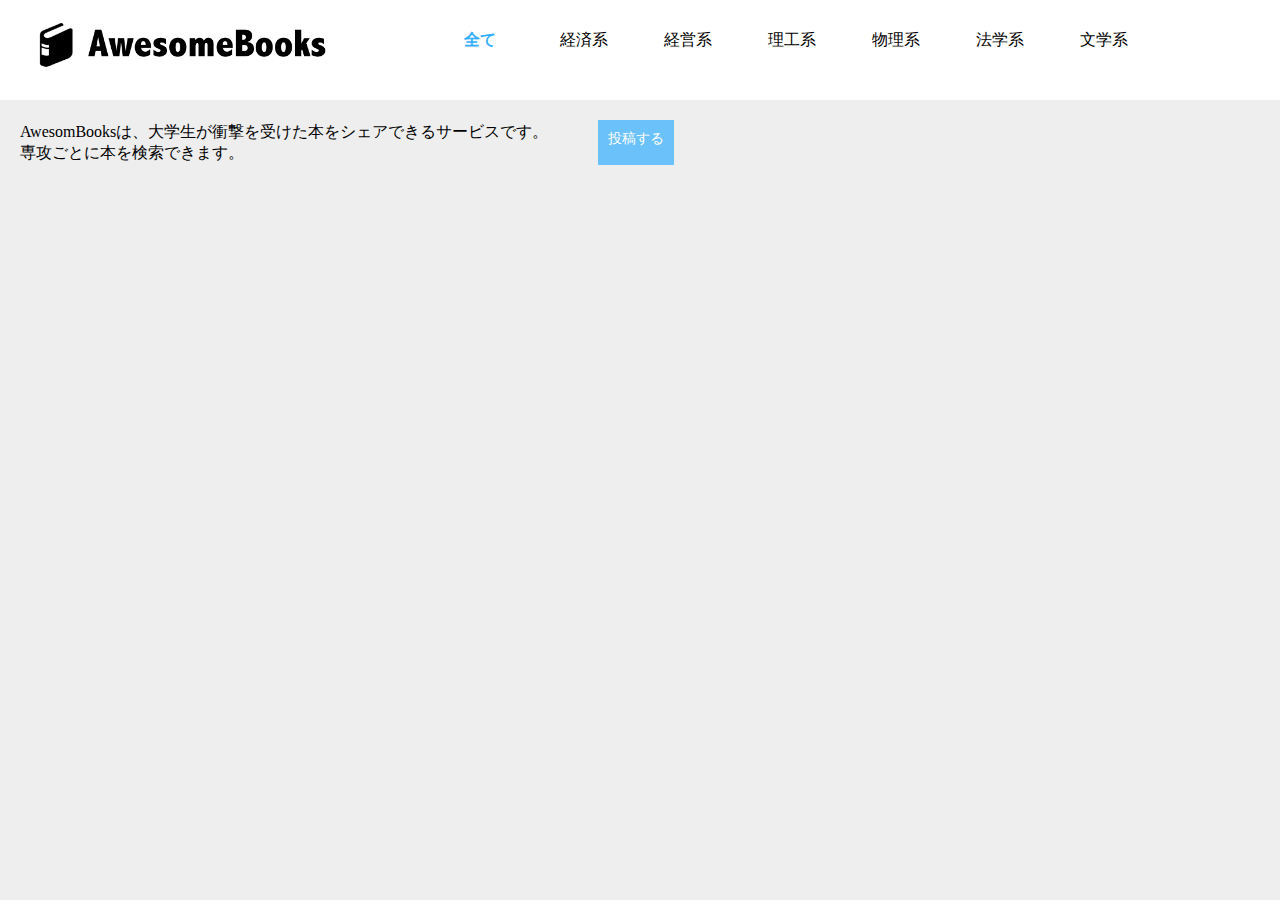
==== 07/index.html @ 972f26f3 "07課題アップロード1st" ====
<!DOCTYPE html>
<html lang="ja">
<head>
    <meta charset="UTF-8">
    <title>Document</title>
    <link rel="stylesheet" href="css/awesome.css"/>
    <script src="js/jquery-3.1.1.min.js"></script>
    <script>
        $(function() {
            var books = [];
            
            var view = function() {
                var major = $('.tab-box > .current').text();
                var box = $('.post-box').empty();
                var filter = {};
                $.each(books, function() {
                    if (major !== '全て' && this.university.major !== major) {
                        return;
                    }
                    var id = this.book.google || this.id;
                    if (id in filter) {
                        filter[id].count ++;
                    } else {
                        filter[id] = {
                            name: this.book.name,
                            thumbnail: this.book.thumbnail,
                            count: 1
                        };
                    }
                });
                $.each(filter, function(id) {
                    var book = this;
                    var thumbnail = $('<div>').append(function() {
                        return $('<img>').addClass('book-img').attr({src: book.thumbnail});
                    });
                    var text = $('<div>')
                        .addClass('book-txt')
                        .append($('<p>').text(book.name))
                        .append($('<p>').text('投稿件数：' + book.count))
                    box.append(function() {
                        return $('<div>')
                            .addClass('book')
                            .append(thumbnail)
                            .append(text)
                            .on('click', function() {
                                var popup = $('<div>')
                                    .append(function() {
                                        var thumbnail = $('<img>').addClass('book-img').attr({src: book.thumbnail});
                                        return $('<div>').append(thumbnail);
                                    })
                                    .append(function() {
                                        var info = $('<div>')
                                            .addClass('book-info')
                                            .append($('<h4>').text(book.name));
                                        return $('<div>').append(info);
                                    });
                            
                                $.each(books, function() {
                                    if (major !== '全て' && this.university.major !== major) {
                                        return;
                                    }
                                    if (id !== this.id && id !== this.book.google) {
                                        return;
                                    }
                                    var star = '';
                                    for (var i = 0; i < 5; i ++) {
                                        star += (i < this.star) ? '★' : '☆';
                                    }
                                    var text = $('<div>')
                                        .addClass('book-txt')
                                        .append($('<p class="star">').text(star))
                                        .append($('<p>').text(this.university.name))
                                        .append($('<p>').text(this.university.major))
                                        .append($('<p>').text(this.created))
                                        .append($('<p>').text(this.comment));
                                    popup.append(text);
                                });


                                $('body').append(function() {
                                    return $('<div>')
                                        .addClass('popup')
                                        .append(popup)
                                        .on('click', function() {
                                            $(this).fadeOut('fast', function() {
                                                $('body').css('overflow','')
                                                $(this).remove();
                                            });
                                        });
                                });
                                $('body').css('overflow','hidden')
                                popup.fadeIn('fast');
                            });
                    });
                });
            };
            
            $('.tab-box > .tab').on('click', function() {
                $(this).siblings().removeClass('current');
                $(this).addClass('current');
                view();
            });
            
            $.ajax('data.php/books').done(function(result) {
                if (result.success) {
                    $.each(result.books, function() {
                        books.push(this);
                    });
                    view();
                }
            });
            
        });
    </script>
</head>
<body>
   <div class="top">
        <div>
            <a href="./">
                <img src="img/logo.png" alt="" class="logo">
            </a>
        </div>
        <div class="tab-box">
            <div class="tab current">全て</div>
            <div class="tab">経済系</div>
            <div class="tab">経営系</div>
            <div class="tab">理工系</div>
            <div class="tab">物理系</div>
            <div class="tab">法学系</div>
            <div class="tab">文学系</div>
        </div>
    </div>
    <div class="guide">
    <p>AwesomBooksは、大学生が衝撃を受けた本をシェアできるサービスです。<br>専攻ごとに本を検索できます。</p>
    <a href="input.html" class="post-b">投稿する</a>
    </div>
    <div class="post-box"></div>
</body>
</html>
---- 07/css/awesome.css ----
/*    リセットcss*/
    * {
        margin: 0;
        padding: 0;
        box-sizing: border-box;
    }
body{
    background-color: #EEEEEE;
}
.top{
    display: flex;
    background-color: #fff;
    height: 100px;
}
.logo{
    width: 300px;
    margin-top: 20px;
    margin-left: 30px;
}
.title-bar{
    height: 35px;
/*    background-color: #fff;*/
    padding-top: 5px;
    padding-left: 50px;
}
.bar-txt{
    font-weight: bold;
    color: #080404;
}
.post-box {
    display: flex;
    justify-content: flex-start;
    flex-wrap: wrap;
    margin-top: 20px;
    padding-left: 10px;
}
.book{
/*    display: flex;*/
    width: 300px;
/*    border: solid 1px #BCE214;*/
    margin: 5px;
    background-color: #fff;
    cursor: pointer;
    text-align: center;
}
.book-img{
    width: 150px;
}
.tab-box{
    margin-left: 100px;
}
.tab{
/*    background-color: #BBF1FD;*/
    display: inline-block;
    width: 100px;
    text-align: center;
    margin-top: 30px;
    cursor: pointer;
}
.tab:hover{
    color: #33AEFF;
}

.current {
    font-weight: bold;
    color: #33AEFF;
}

.popup {
    position: absolute;
    top: 0;
    bottom: 0;
    left: 0;
    right: 0;
    display: flex;
    justify-content: center;
    align-items: center;
    background: rgba(0,0,0,.5);
}
.popup > div {
    overflow: auto;
    max-height: 60%;
    padding: 20px 30px;
    background: #fff;
}
.book-txt{
    border-top: solid 1px #eee; 
    text-align: left;
}
.book-txt > p{
    font-size: 14px;
}
.post-b {
    background-color: rgba(51, 174, 255, 0.7);;
    color: #fff;
    padding: 10px;
    padding-top: 10px;
    text-decoration: none;
    height: 45px;
    font-size: 14px;
    margin-left: 50px;
}
.guide{
    display: flex;
    justify-content: flex-start;
    align-items: center;
    margin-top: 20px;
    padding-left: 20px;
}
.star{
    color: #FFC200;
}
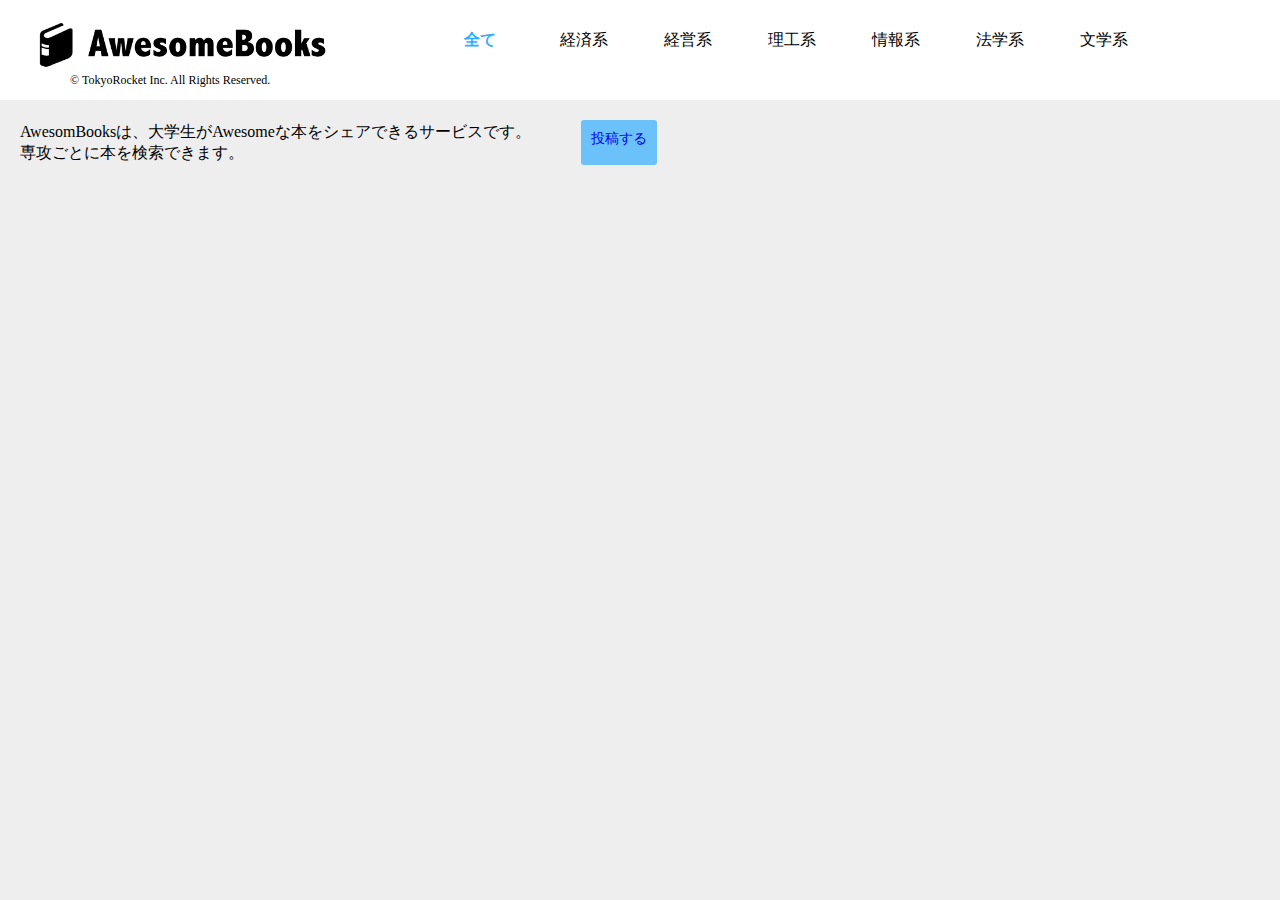
==== commit 714c2222: "修正1回目" ====
--- a/07/index.html
+++ b/07/index.html
@@ -119,21 +119,24 @@
             <a href="./">
                 <img src="img/logo.png" alt="" class="logo">
             </a>
+            <a href="http://tokyo-rocket.net/" class="copyright">© TokyoRocket Inc. All Rights Reserved.</a>
+                
         </div>
         <div class="tab-box">
             <div class="tab current">全て</div>
             <div class="tab">経済系</div>
             <div class="tab">経営系</div>
             <div class="tab">理工系</div>
-            <div class="tab">物理系</div>
+            <div class="tab">情報系</div>
             <div class="tab">法学系</div>
             <div class="tab">文学系</div>
         </div>
     </div>
     <div class="guide">
-    <p>AwesomBooksは、大学生が衝撃を受けた本をシェアできるサービスです。<br>専攻ごとに本を検索できます。</p>
+    <p>AwesomBooksは、大学生がAwesomeな本をシェアできるサービスです。<br>専攻ごとに本を検索できます。</p>
     <a href="input.html" class="post-b">投稿する</a>
     </div>
+
     <div class="post-box"></div>
 </body>
 </html>--- a/07/css/awesome.css
+++ b/07/css/awesome.css
@@ -91,14 +91,15 @@
     font-size: 14px;
 }
 .post-b {
-    background-color: rgba(51, 174, 255, 0.7);;
-    color: #fff;
+    background-color: rgba(51, 174, 255, 0.7);
+
     padding: 10px;
     padding-top: 10px;
     text-decoration: none;
     height: 45px;
     font-size: 14px;
     margin-left: 50px;
+    border-radius: 3px;
 }
 .guide{
     display: flex;
@@ -110,3 +111,10 @@
 .star{
     color: #FFC200;
 }
+.copyright{
+    display: block;
+    margin-left: 70px;
+    font-size: 12px;
+    text-decoration: none;
+    color: #000;
+}